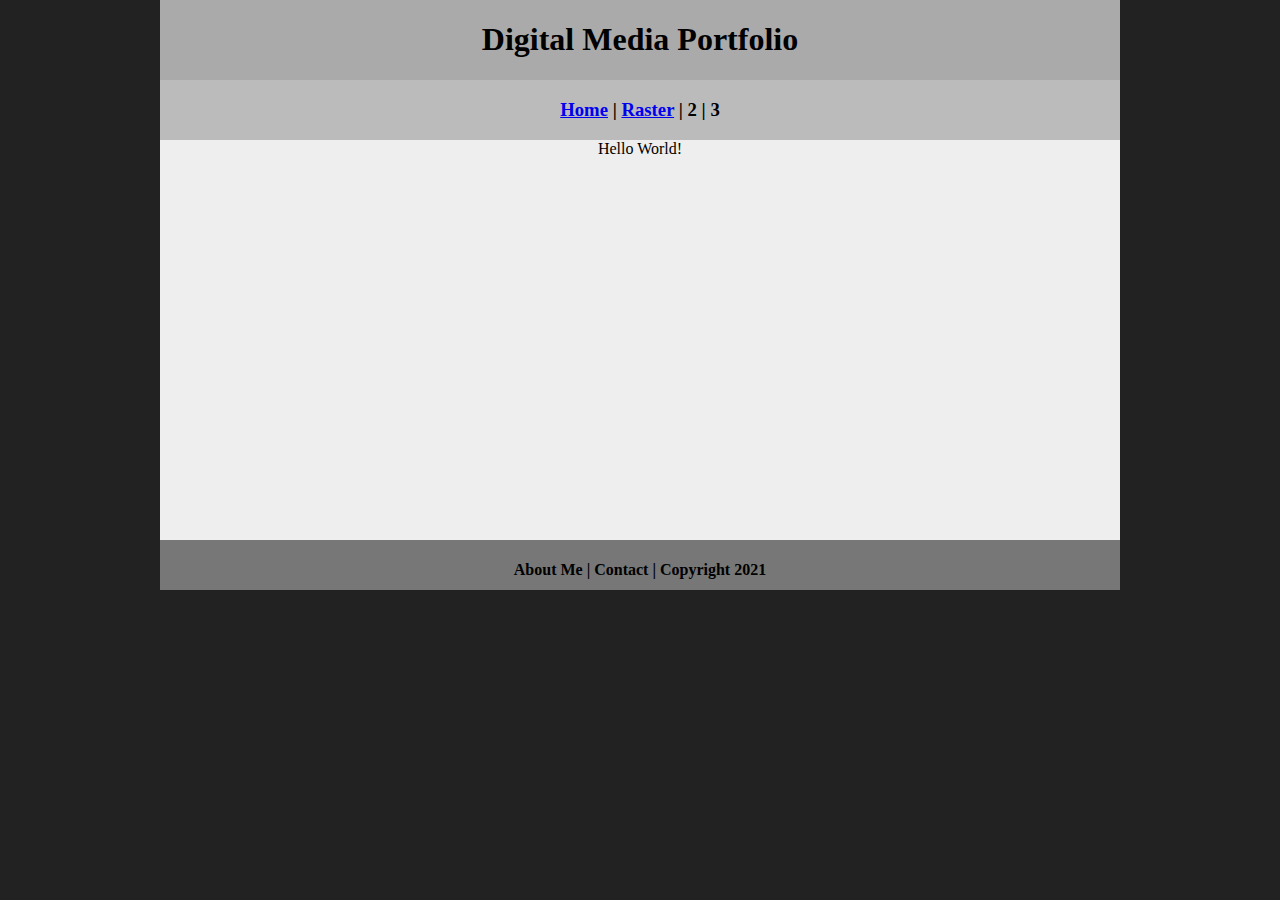
==== index.html @ 1c974636 "Add files via upload" ====
<!DOCTYPE html>
<html class="homePage">
<head>
	<!-- This is a comment! Text here will be ignored by the browser. -->
	<meta charset="UTF-8">
	<title>My Portfolio</title>
	<link href="myCSS.css" rel="stylesheet" type="text/css">
</head>
<body>
<div class="container">
  <div class="header">
  	<h1>Digital Media Portfolio</h1>
  </div>
  <div class="nav">
    <h3><a href="index.html">Home</a> | <a href="raster/index.html">Raster</a> | 2 | 3</h3>
  </div>
  <div class="content">Hello World!</div>
  <div class="footer">
    <h4>About Me | Contact | Copyright 2021</h4>
  </div>
</div>
</body>
</html>
---- myCSS.css ----
@charset "UTF-8";
/* This is a comment! Text here will be ignored by the browser. */
body {
	margin: 0 auto;
}
.homePage {
	background: #222222;
}
.container {
	width: 960px;
	margin: 0 auto;
}
.header {
	background: #AAAAAA;
	text-align: center;
	margin: 0px;
	padding: 5;
	float: left;
	width: 100%;
	height: 80px;
	
}
.nav {
	background: #BBBBBB;
	margin: 0px;
	padding: 5;
	float: left;
	width: 100%;
	height: 60px;
	text-align: center;
}
.content {
	background: #EEEEEE;
	margin: 0px;
	float: left;
	width: 100%;
	height: 400px;
	text-align: center;
}
.footer {
	background: #777777;
	margin: 0px;
	float: left;
	width: 100%;
	height: 50px;
	text-align: center;
}
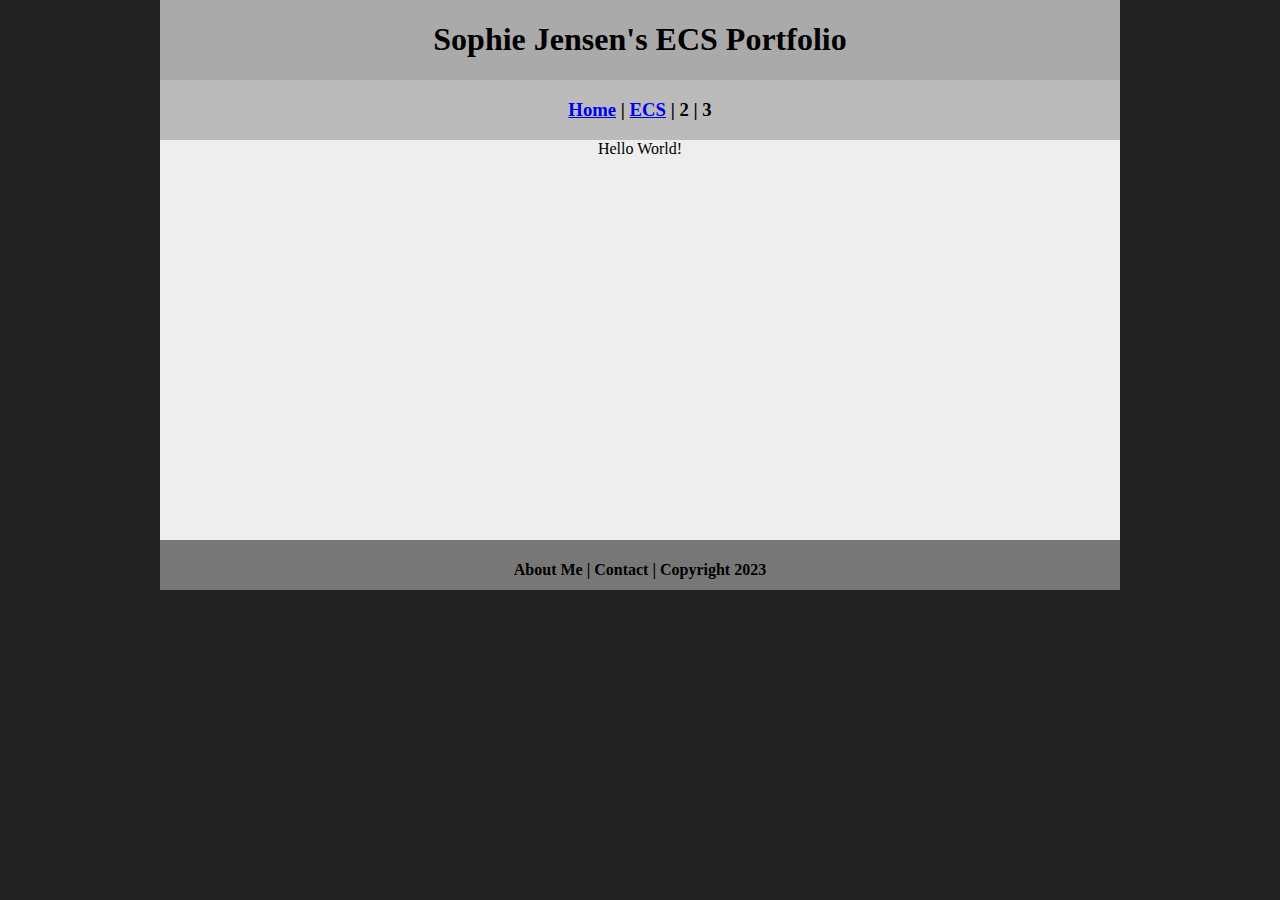
==== commit 776b56cc: "Update index.html" ====
--- a/index.html
+++ b/index.html
@@ -3,20 +3,22 @@
 <head>
 	<!-- This is a comment! Text here will be ignored by the browser. -->
 	<meta charset="UTF-8">
-	<title>My Portfolio</title>
+	<title>Sophie Jensen's ECS Portfolio</title>
 	<link href="myCSS.css" rel="stylesheet" type="text/css">
 </head>
 <body>
 <div class="container">
   <div class="header">
-  	<h1>Digital Media Portfolio</h1>
+  	<h1>Sophie Jensen's ECS Portfolio</h1>
   </div>
   <div class="nav">
-    <h3><a href="index.html">Home</a> | <a href="raster/index.html">Raster</a> | 2 | 3</h3>
+    <h3><a href="index.html">Home</a> | <a href="ecs/index.html">ECS</a> | 2 | 3</h3>
   </div>
-  <div class="content">Hello World!</div>
+  <div class="content">
+	  Hello World!
+  </div>
   <div class="footer">
-    <h4>About Me | Contact | Copyright 2021</h4>
+    <h4>About Me | Contact | Copyright 2023</h4>
   </div>
 </div>
 </body>
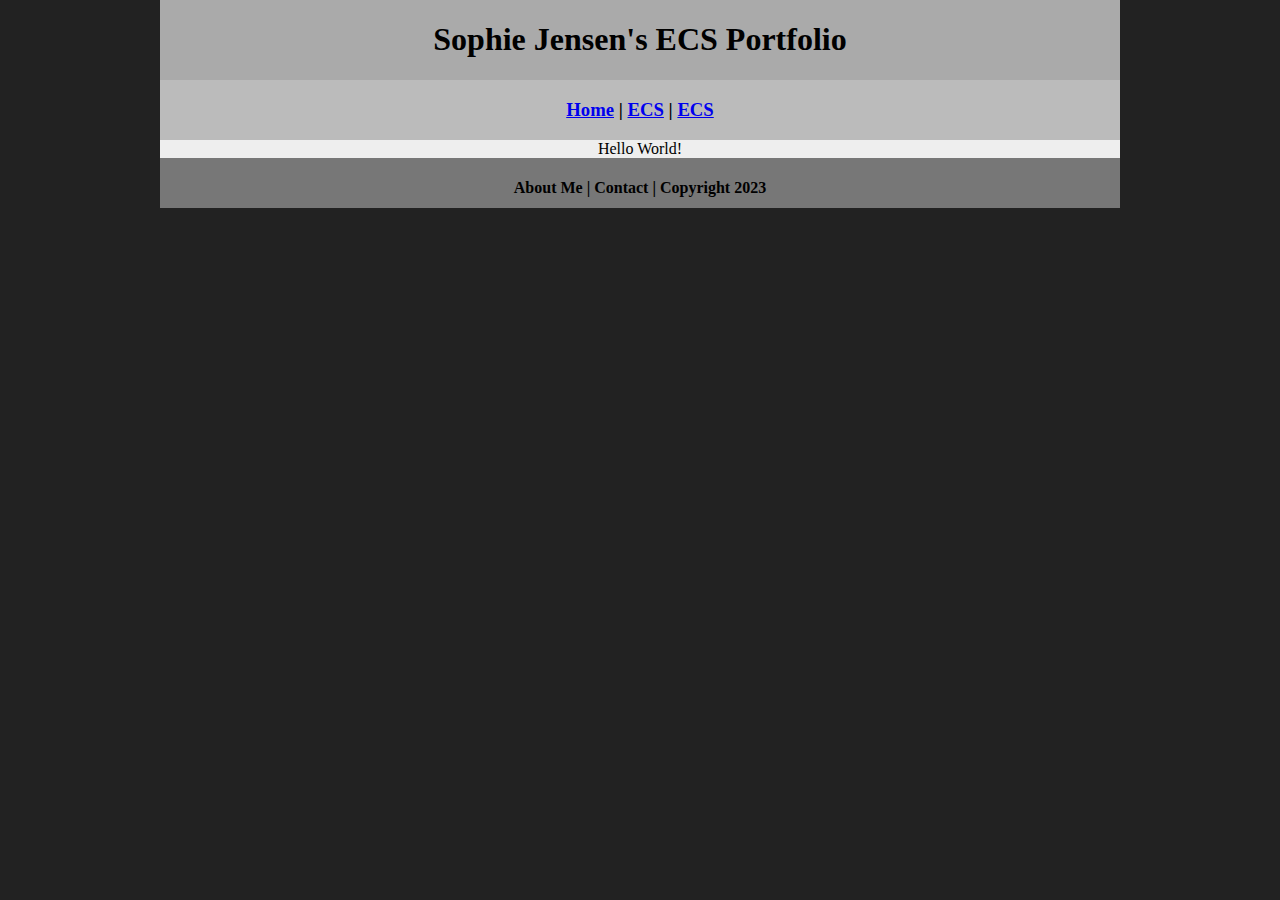
==== commit fb4a18e4: "Update index.html" ====
--- a/index.html
+++ b/index.html
@@ -12,7 +12,7 @@
   	<h1>Sophie Jensen's ECS Portfolio</h1>
   </div>
   <div class="nav">
-    <h3><a href="index.html">Home</a> | <a href="ecs/index.html">ECS</a> | 2 | 3</h3>
+    <h3><a href="index.html">Home</a> | <a href="ecs/index.html">ECS</a> | <a href="tennis/index.html">ECS</a> </h3>
   </div>
   <div class="content">
 	  Hello World!
--- a/myCSS.css
+++ b/myCSS.css
@@ -34,7 +34,6 @@
 	margin: 0px;
 	float: left;
 	width: 100%;
-	height: 400px;
 	text-align: center;
 }
 .footer {
@@ -44,4 +43,4 @@
 	width: 100%;
 	height: 50px;
 	text-align: center;
-}+}
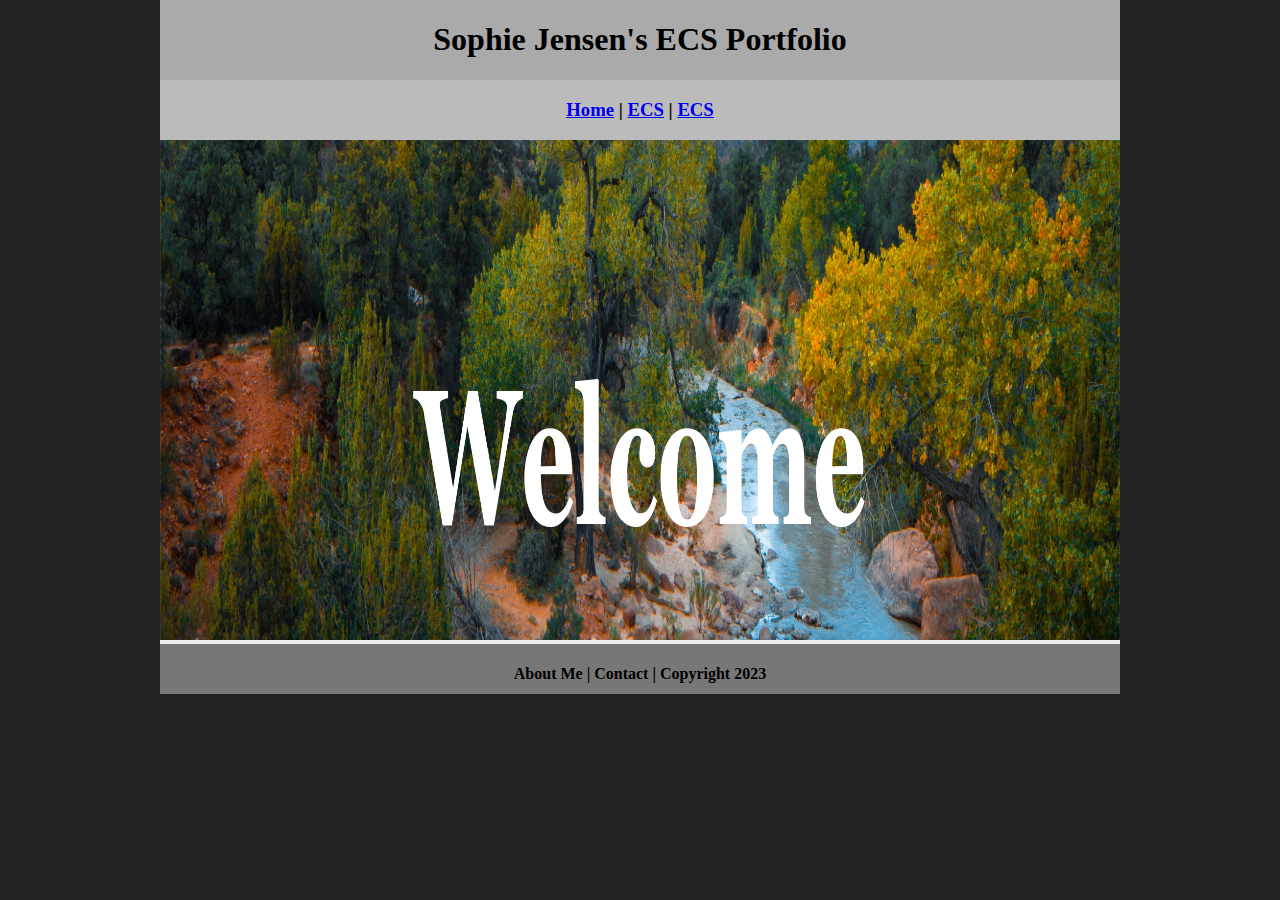
==== commit 4289132e: "Update index.html" ====
--- a/index.html
+++ b/index.html
@@ -15,7 +15,7 @@
     <h3><a href="index.html">Home</a> | <a href="ecs/index.html">ECS</a> | <a href="tennis/index.html">ECS</a> </h3>
   </div>
   <div class="content">
-	  Hello World!
+	<img src="images/welcome.png" alt="Welcome" width="960" height="500">
   </div>
   <div class="footer">
     <h4>About Me | Contact | Copyright 2023</h4>
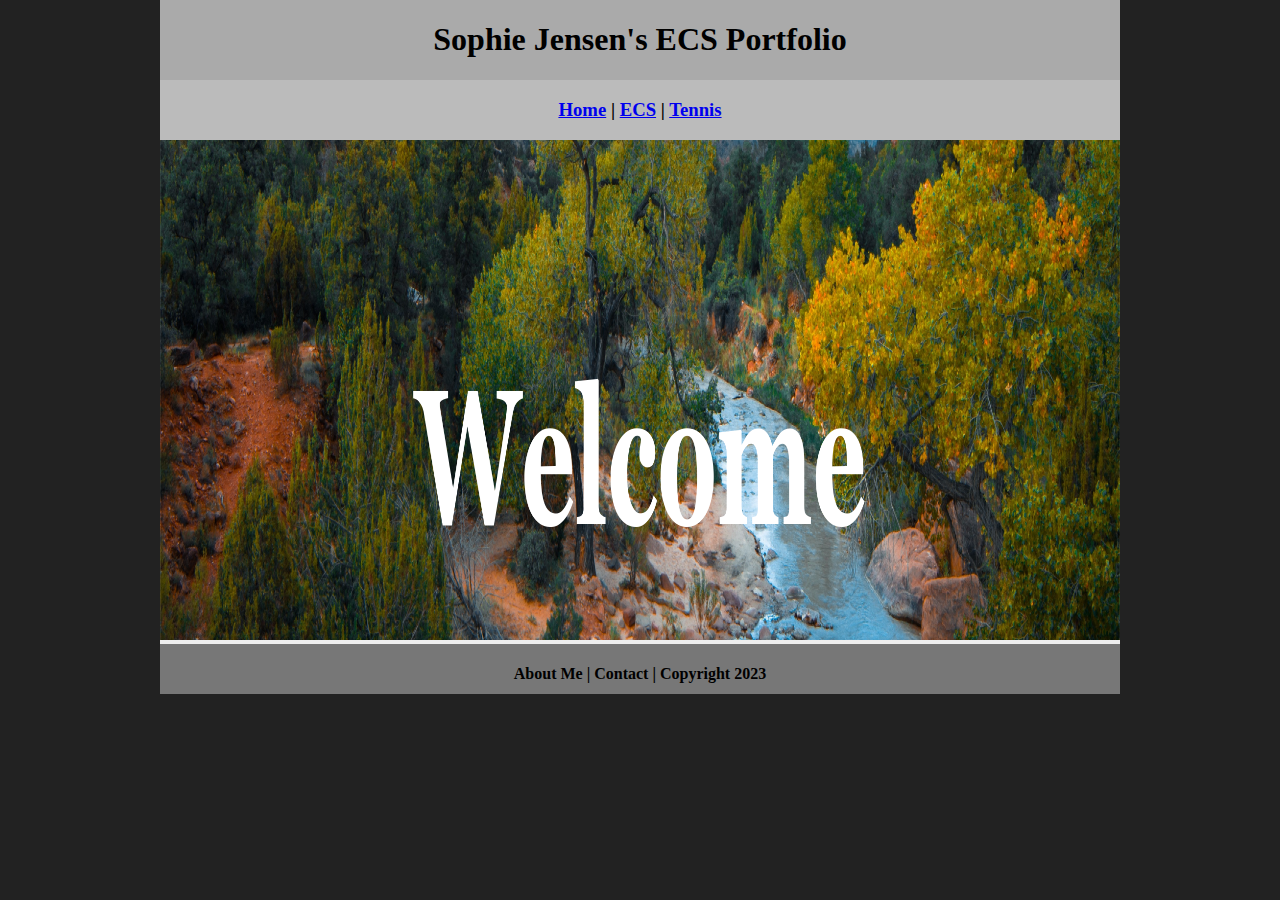
==== commit 4a3a40ea: "Update index.html" ====
--- a/index.html
+++ b/index.html
@@ -12,7 +12,7 @@
   	<h1>Sophie Jensen's ECS Portfolio</h1>
   </div>
   <div class="nav">
-    <h3><a href="index.html">Home</a> | <a href="ecs/index.html">ECS</a> | <a href="tennis/index.html">ECS</a> </h3>
+    <h3><a href="index.html">Home</a> | <a href="ecs/index.html">ECS</a> | <a href="tennis/index.html">Tennis</a> </h3>
   </div>
   <div class="content">
 	<img src="images/welcome.png" alt="Welcome" width="960" height="500">
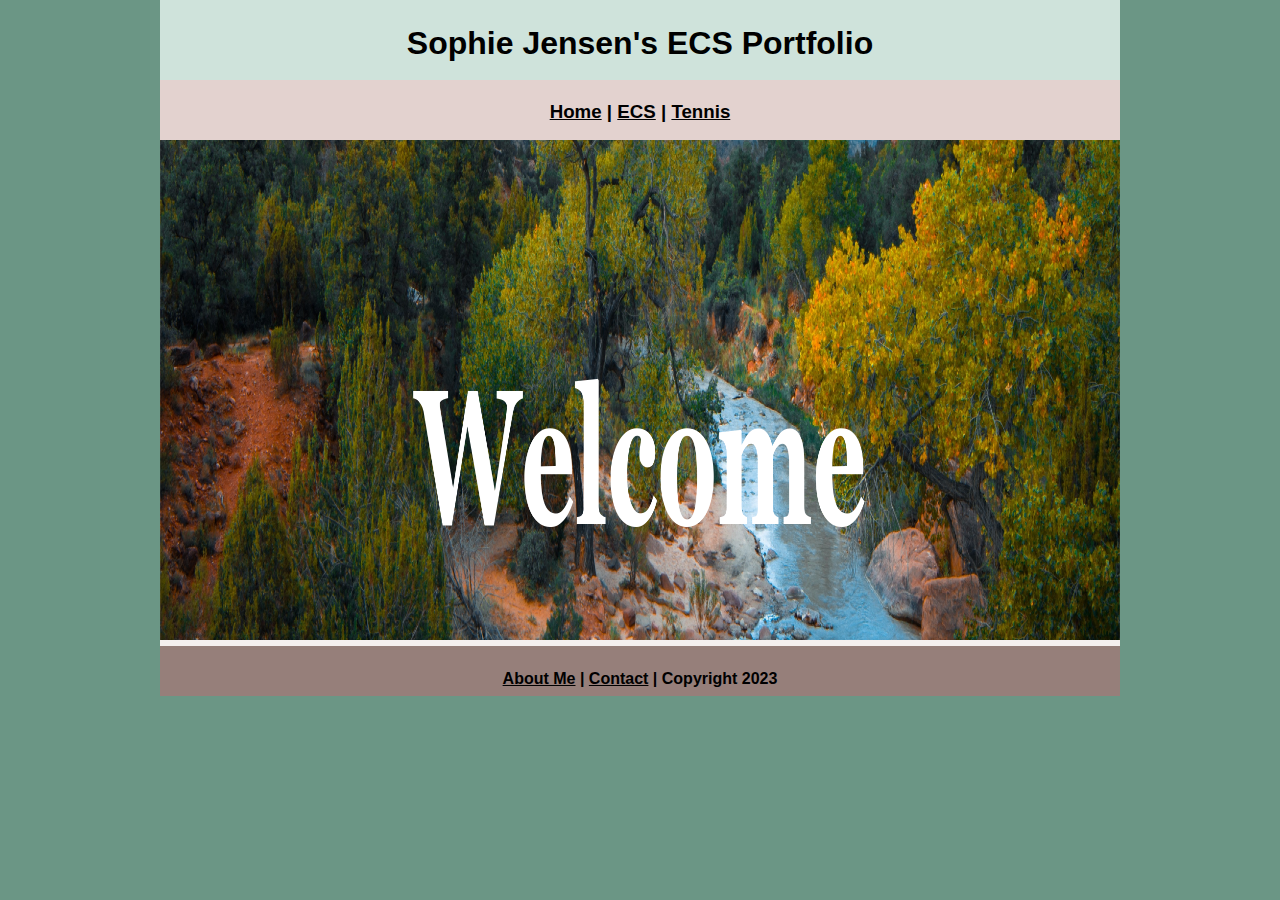
==== commit a10d109b: "Update index.html" ====
--- a/index.html
+++ b/index.html
@@ -18,7 +18,7 @@
 	<img src="images/welcome.png" alt="Welcome" width="960" height="500">
   </div>
   <div class="footer">
-    <h4>About Me | Contact | Copyright 2023</h4>
+   <h4><a href="aboutme.html">About Me</a> | <a href="mailto:sophjens9714@granitesd.org">Contact</a> | Copyright 2023</h4>
   </div>
 </div>
 </body>
--- a/myCSS.css
+++ b/myCSS.css
@@ -2,16 +2,27 @@
 /* This is a comment! Text here will be ignored by the browser. */
 body {
 	margin: 0 auto;
+	font: 100%/1.4 Verdana, Arial, Helvetica, sans-serif;
+}
+
+a:link {
+     color: #000000;
+}
+a:visited {
+     color: #000;
+}
+a:hover, a:active, a:focus { 
+     text-decoration: underline;
 }
 .homePage {
-	background: #222222;
+	background: #6B9685;
 }
 .container {
 	width: 960px;
 	margin: 0 auto;
 }
 .header {
-	background: #AAAAAA;
+	background: #CFE3DB;
 	text-align: center;
 	margin: 0px;
 	padding: 5;
@@ -21,7 +32,7 @@
 	
 }
 .nav {
-	background: #BBBBBB;
+	background: #E3D2CF;
 	margin: 0px;
 	padding: 5;
 	float: left;
@@ -30,14 +41,14 @@
 	text-align: center;
 }
 .content {
-	background: #EEEEEE;
+	background: #F5F0EF;
 	margin: 0px;
 	float: left;
 	width: 100%;
 	text-align: center;
 }
 .footer {
-	background: #777777;
+	background: #967F7A;
 	margin: 0px;
 	float: left;
 	width: 100%;
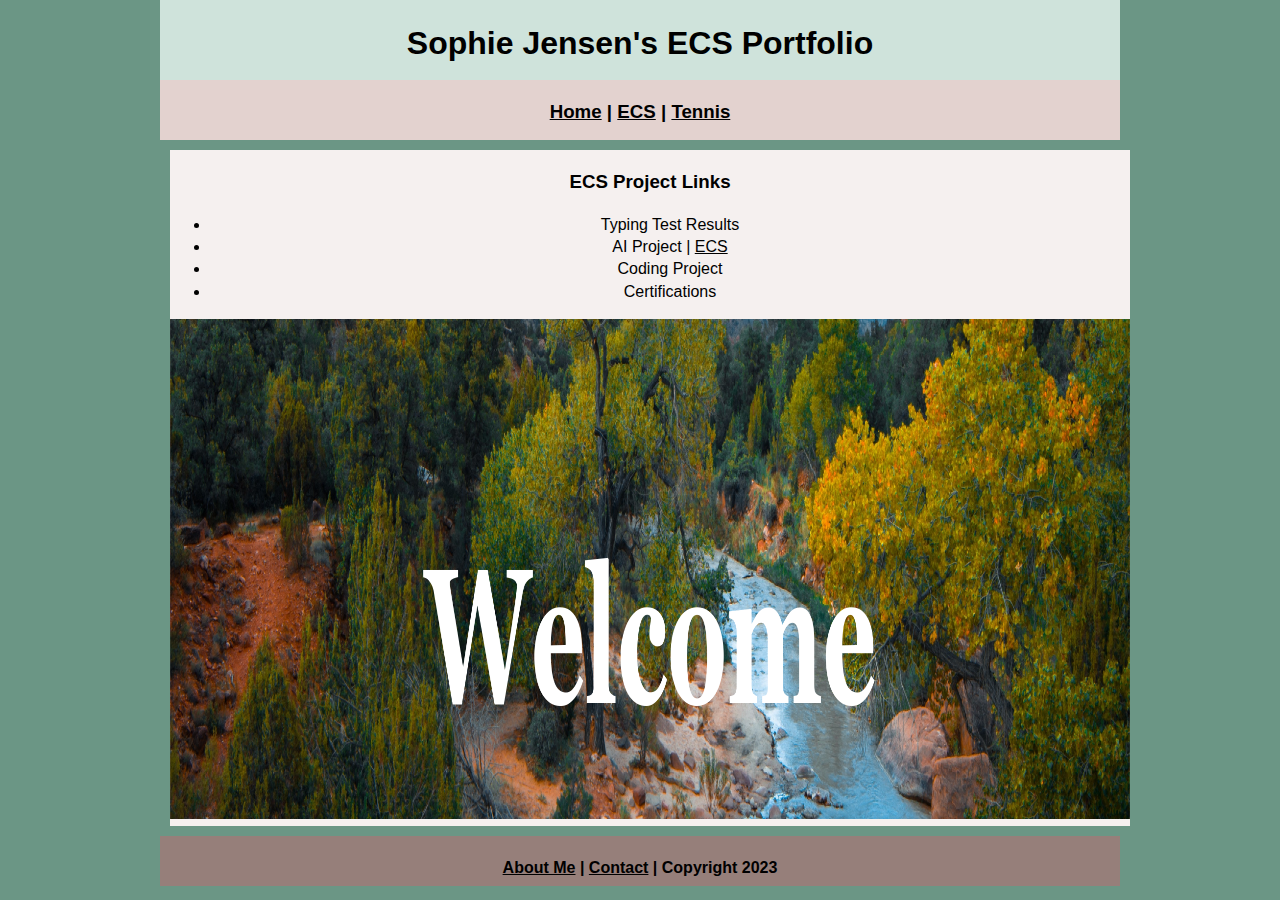
==== commit 435cd620: "Update index.html" ====
--- a/index.html
+++ b/index.html
@@ -15,6 +15,15 @@
     <h3><a href="index.html">Home</a> | <a href="ecs/index.html">ECS</a> | <a href="tennis/index.html">Tennis</a> </h3>
   </div>
   <div class="content">
+	  <h3>ECS Project Links</h3>
+	  <ul>
+		  <li>Typing Test Results </li>
+		  <li>AI Project |  <a href="ecs/index.html">ECS</a> </li>
+		  <li>Coding Project </li>
+		  <li>Certifications </li>
+		  
+	  </ul>
+	  
 	<img src="images/welcome.png" alt="Welcome" width="960" height="500">
   </div>
   <div class="footer">
--- a/myCSS.css
+++ b/myCSS.css
@@ -42,7 +42,7 @@
 }
 .content {
 	background: #F5F0EF;
-	margin: 0px;
+	margin: 10px;
 	float: left;
 	width: 100%;
 	text-align: center;
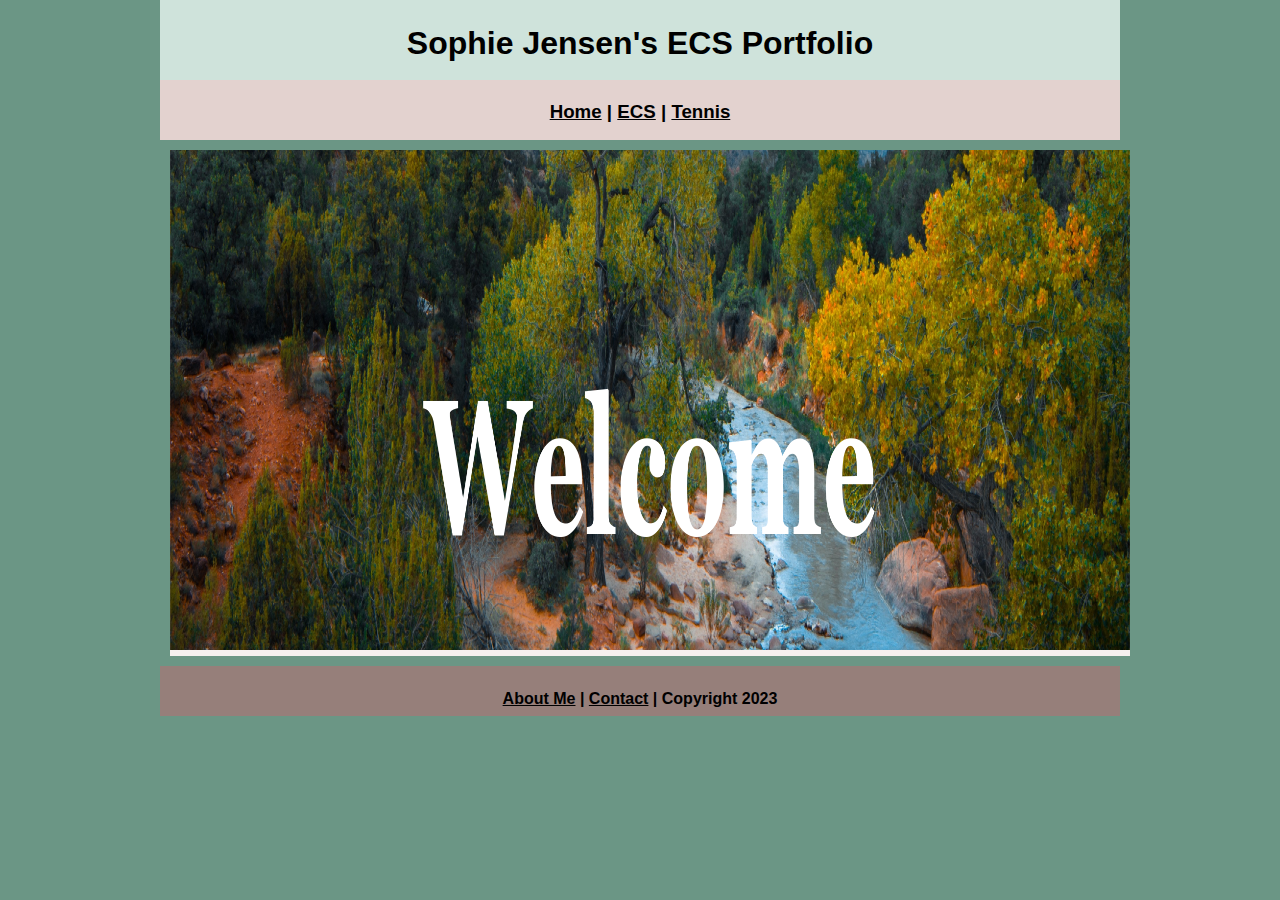
==== commit b33aaabb: "Update index.html" ====
--- a/index.html
+++ b/index.html
@@ -15,15 +15,6 @@
     <h3><a href="index.html">Home</a> | <a href="ecs/index.html">ECS</a> | <a href="tennis/index.html">Tennis</a> </h3>
   </div>
   <div class="content">
-	  <h3>ECS Project Links</h3>
-	  <ul>
-		  <li>Typing Test Results </li>
-		  <li>AI Project |  <a href="ecs/index.html">ECS</a> </li>
-		  <li>Coding Project </li>
-		  <li>Certifications </li>
-		  
-	  </ul>
-	  
 	<img src="images/welcome.png" alt="Welcome" width="960" height="500">
   </div>
   <div class="footer">
